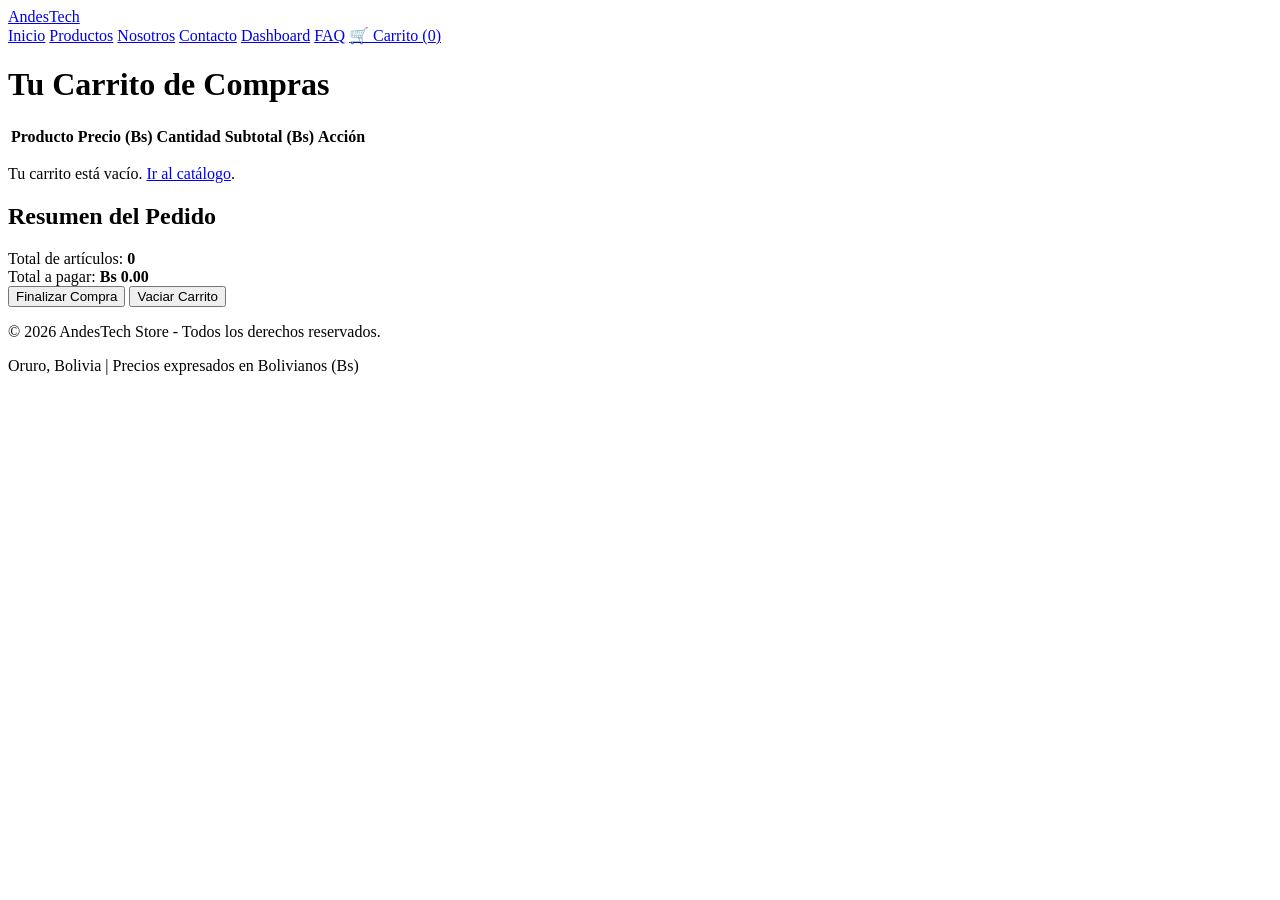
==== carrito.html @ 2feccf2b "Add files via upload" ====
<!DOCTYPE html>
<html lang="es">
<head>
    <meta charset="UTF-8">
    <meta name="viewport" content="width=device-width, initial-scale=1.0">
    <title>Carrito de Compras | AndesTech Store</title>
    <link rel="stylesheet" href="css/estilos.css">
</head>
<body>
    <header class="header">
        <div class="container nav-container">
            <a href="index.html" class="logo">
                <img src="img/logo.png" alt="Logo AndesTech" onerror="this.style.display='none'">
                <span>AndesTech</span>
            </a>
            <nav class="nav-menu">
                <a href="index.html">Inicio</a>
                <a href="productos.html">Productos</a>
                <a href="nosotros.html">Nosotros</a>
                <a href="contacto.html">Contacto</a>
                <a href="dashboard.html">Dashboard</a>
                <a href="faq.html">FAQ</a>
                <a href="carrito.html" class="btn-carrito active">🛒 Carrito (<span id="contador-carrito">0</span>)</a>
            </nav>
        </div>
    </header>

    <main class="container seccion">
        <h1 class="titulo-seccion">Tu Carrito de Compras</h1>

        <div class="layout-carrito">
            <!-- Lista de Productos en el Carrito -->
            <section class="card-info">
                <div class="tabla-responsive">
                    <table class="tabla-dashboard">
                        <thead>
                            <tr>
                                <th>Producto</th>
                                <th>Precio (Bs)</th>
                                <th>Cantidad</th>
                                <th>Subtotal (Bs)</th>
                                <th>Acción</th>
                            </tr>
                        </thead>
                        <tbody id="lista-carrito">
                            <!-- Productos cargados desde localStorage por carrito.js -->
                        </tbody>
                    </table>
                </div>
                <p id="mensaje-carrito-vacio" class="oculto">Tu carrito está vacío. <a href="productos.html">Ir al catálogo</a>.</p>
            </section>

            <!-- Resumen de Compra -->
            <aside class="card-info resumen-carrito">
                <h2>Resumen del Pedido</h2>
                <div class="fila-resumen">
                    <span>Total de artículos:</span>
                    <strong id="resumen-cantidad">0</strong>
                </div>
                <div class="fila-resumen total-final">
                    <span>Total a pagar:</span>
                    <strong id="resumen-total">Bs 0.00</strong>
                </div>
                <button id="btn-finalizar-compra" class="btn btn-primary btn-block">Finalizar Compra</button>
                <button id="btn-vaciar-carrito" class="btn btn-danger btn-block">Vaciar Carrito</button>
            </aside>
        </div>
    </main>

    <footer class="footer">
        <div class="container footer-content">
            <p>&copy; 2026 AndesTech Store - Todos los derechos reservados.</p>
            <p>Oruro, Bolivia | Precios expresados en Bolivianos (Bs)</p>
        </div>
    </footer>

    <script src="js/app.js"></script>
    <script src="js/carrito.js"></script>
</body>
</html>
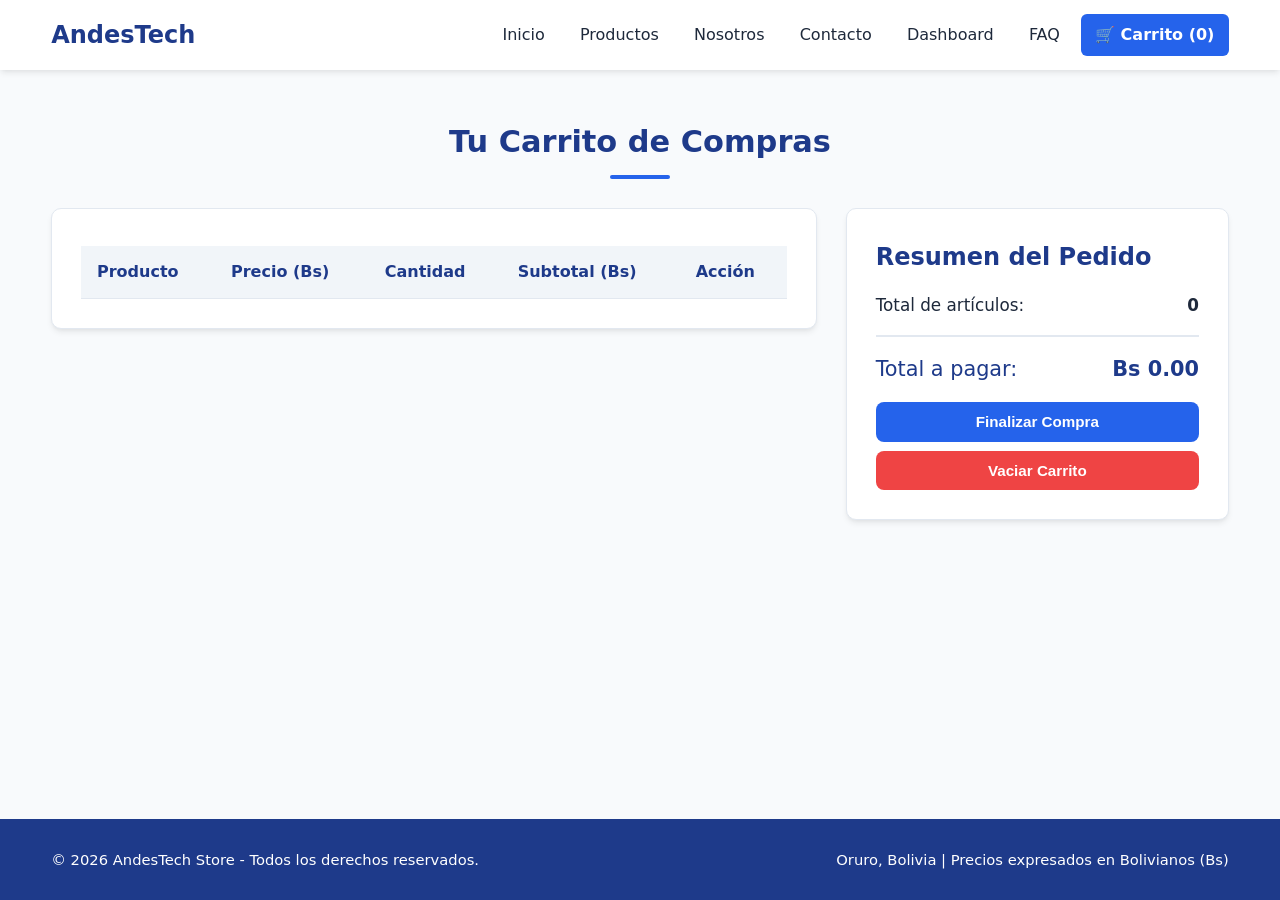
==== commit aca0ac0d: "Update carrito.html" ====
--- a/carrito.html
+++ b/carrito.html
@@ -4,7 +4,7 @@
     <meta charset="UTF-8">
     <meta name="viewport" content="width=device-width, initial-scale=1.0">
     <title>Carrito de Compras | AndesTech Store</title>
-    <link rel="stylesheet" href="css/estilos.css">
+    <link rel="stylesheet" href="/CSS/estilos.css">
 </head>
 <body>
     <header class="header">
@@ -77,4 +77,4 @@
     <script src="js/app.js"></script>
     <script src="js/carrito.js"></script>
 </body>
-</html>+</html>
--- a/CSS/estilos.css
+++ b/CSS/estilos.css
@@ -0,0 +1,737 @@
+/* =========================================
+   VARIABLES Y CONFIGURACIÓN GLOBAL
+   ========================================= */
+:root {
+    --color-primario: #1e3a8a;       /* Azul corporativo profundo */
+    --color-secundario: #2563eb;     /* Azul brillante para acciones */
+    --color-acento: #0ea5e9;         /* Celeste tecnológico */
+    --color-fondo: #f8fafc;          /* Gris muy claro para el fondo */
+    --color-blanco: #ffffff;
+    --color-texto: #1e293b;
+    --color-texto-suave: #64748b;
+    --color-borde: #e2e8f0;
+    --color-exito: #10b981;
+    --color-alerta: #f59e0b;
+    --color-peligro: #ef4444;
+    --sombra-suave: 0 4px 6px -1px rgba(0, 0, 0, 0.08), 0 2px 4px -2px rgba(0, 0, 0, 0.05);
+    --sombra-hover: 0 12px 20px -5px rgba(0, 0, 0, 0.15);
+    --radio: 10px;
+    --transicion: all 0.25s ease;
+}
+
+* {
+    margin: 0;
+    padding: 0;
+    box-sizing: border-box;
+}
+
+body {
+    font-family: 'Segoe UI', system-ui, -apple-system, Roboto, sans-serif;
+    background-color: var(--color-fondo);
+    color: var(--color-texto);
+    line-height: 1.6;
+    display: flex;
+    flex-direction: column;
+    min-height: 100vh;
+}
+
+main {
+    flex: 1;
+}
+
+.container {
+    width: 92%;
+    max-width: 1200px;
+    margin: 0 auto;
+}
+
+.seccion {
+    padding: 3rem 0;
+}
+
+.titulo-seccion {
+    font-size: 1.9rem;
+    color: var(--color-primario);
+    margin-bottom: 1.8rem;
+    text-align: center;
+    position: relative;
+}
+
+.titulo-seccion::after {
+    content: '';
+    display: block;
+    width: 60px;
+    height: 4px;
+    background: var(--color-secundario);
+    margin: 0.5rem auto 0;
+    border-radius: 2px;
+}
+
+.oculto {
+    display: none !important;
+}
+
+/* =========================================
+   HEADER Y NAVEGACIÓN
+   ========================================= */
+.header {
+    background-color: var(--color-blanco);
+    box-shadow: var(--sombra-suave);
+    position: sticky;
+    top: 0;
+    z-index: 100;
+}
+
+.nav-container {
+    display: flex;
+    justify-content: space-between;
+    align-items: center;
+    padding: 0.9rem 0;
+    flex-wrap: wrap;
+    gap: 1rem;
+}
+
+.logo {
+    display: flex;
+    align-items: center;
+    gap: 0.6rem;
+    text-decoration: none;
+    font-size: 1.5rem;
+    font-weight: 800;
+    color: var(--color-primario);
+}
+
+.logo img {
+    height: 38px;
+    width: auto;
+}
+
+.nav-menu {
+    display: flex;
+    align-items: center;
+    gap: 0.4rem;
+    flex-wrap: wrap;
+}
+
+.nav-menu a {
+    text-decoration: none;
+    color: var(--color-texto);
+    font-weight: 500;
+    padding: 0.5rem 0.9rem;
+    border-radius: 6px;
+    transition: var(--transicion);
+}
+
+.nav-menu a:hover,
+.nav-menu a.active {
+    background-color: #eff6ff;
+    color: var(--color-secundario);
+}
+
+.nav-menu .btn-carrito {
+    background-color: var(--color-primario);
+    color: var(--color-blanco);
+    font-weight: 600;
+}
+
+.nav-menu .btn-carrito:hover,
+.nav-menu .btn-carrito.active {
+    background-color: var(--color-secundario);
+    color: var(--color-blanco);
+}
+
+/* =========================================
+   BOTONES INTERACTIVOS
+   ========================================= */
+.btn {
+    display: inline-block;
+    padding: 0.7rem 1.4rem;
+    border-radius: 8px;
+    font-weight: 600;
+    text-decoration: none;
+    border: none;
+    cursor: pointer;
+    font-size: 0.95rem;
+    text-align: center;
+    transition: var(--transicion);
+}
+
+.btn-primary {
+    background-color: var(--color-secundario);
+    color: var(--color-blanco);
+}
+
+.btn-primary:hover {
+    background-color: var(--color-primario);
+    transform: translateY(-2px);
+}
+
+.btn-secondary {
+    background-color: var(--color-blanco);
+    color: var(--color-primario);
+    border: 2px solid var(--color-primario);
+}
+
+.btn-secondary:hover {
+    background-color: var(--color-primario);
+    color: var(--color-blanco);
+}
+
+.btn-danger {
+    background-color: var(--color-peligro);
+    color: var(--color-blanco);
+    margin-top: 0.6rem;
+}
+
+.btn-danger:hover {
+    background-color: #dc2626;
+}
+
+.btn-sm {
+    padding: 0.45rem 0.85rem;
+    font-size: 0.85rem;
+}
+
+.btn-block {
+    width: 100%;
+    display: block;
+}
+
+.btn:disabled {
+    background-color: #cbd5e1;
+    color: #64748b;
+    cursor: not-allowed;
+    transform: none;
+}
+
+.centro-btn {
+    text-align: center;
+    margin-top: 2.2rem;
+}
+
+/* =========================================
+   BANNER PRINCIPAL Y CATEGORÍAS (INDEX)
+   ========================================= */
+.hero-banner {
+    background: linear-gradient(135deg, rgba(30, 58, 138, 0.92), rgba(14, 165, 233, 0.85)),
+                url('../img/banner.jpg') center/cover no-repeat;
+    color: var(--color-blanco);
+    padding: 5rem 0;
+    text-align: center;
+}
+
+.hero-content h1 {
+    font-size: 2.6rem;
+    margin-bottom: 1rem;
+}
+
+.hero-content p {
+    font-size: 1.15rem;
+    max-width: 680px;
+    margin: 0 auto 2rem;
+    opacity: 0.95;
+}
+
+.grid-categorias {
+    display: grid;
+    grid-template-columns: repeat(auto-fit, minmax(210px, 1fr));
+    gap: 1.2rem;
+}
+
+.card-categoria {
+    background: var(--color-blanco);
+    padding: 1.8rem 1rem;
+    border-radius: var(--radio);
+    text-align: center;
+    text-decoration: none;
+    color: var(--color-primario);
+    font-weight: 700;
+    font-size: 1.15rem;
+    box-shadow: var(--sombra-suave);
+    border: 1px solid var(--color-borde);
+    transition: var(--transicion);
+}
+
+.card-categoria:hover {
+    transform: translateY(-5px);
+    box-shadow: var(--sombra-hover);
+    border-color: var(--color-secundario);
+    color: var(--color-secundario);
+}
+
+/* =========================================
+   CATÁLOGO Y TARJETAS DE PRODUCTOS
+   ========================================= */
+.panel-filtros {
+    display: grid;
+    grid-template-columns: repeat(auto-fit, minmax(200px, 1fr));
+    gap: 1rem;
+    background: var(--color-blanco);
+    padding: 1.2rem;
+    border-radius: var(--radio);
+    box-shadow: var(--sombra-suave);
+    margin-bottom: 2rem;
+}
+
+.input-control {
+    width: 100%;
+    padding: 0.65rem 0.9rem;
+    border: 1px solid var(--color-borde);
+    border-radius: 6px;
+    font-size: 0.95rem;
+    color: var(--color-texto);
+    background-color: var(--color-blanco);
+}
+
+.input-control:focus {
+    outline: none;
+    border-color: var(--color-secundario);
+}
+
+.grid-productos {
+    display: grid;
+    grid-template-columns: repeat(auto-fill, minmax(265px, 1fr));
+    gap: 1.6rem;
+}
+
+.card-producto {
+    background: var(--color-blanco);
+    border-radius: var(--radio);
+    overflow: hidden;
+    box-shadow: var(--sombra-suave);
+    border: 1px solid var(--color-borde);
+    display: flex;
+    flex-direction: column;
+    transition: var(--transicion);
+}
+
+.card-producto:hover {
+    transform: translateY(-6px);
+    box-shadow: var(--sombra-hover);
+}
+
+.card-producto img {
+    width: 100%;
+    height: 200px;
+    object-fit: cover;
+    background-color: #f1f5f9;
+}
+
+.card-body {
+    padding: 1.2rem;
+    display: flex;
+    flex-direction: column;
+    flex: 1;
+}
+
+.badge-categoria {
+    align-self: flex-start;
+    background-color: #eff6ff;
+    color: var(--color-secundario);
+    font-size: 0.78rem;
+    font-weight: 700;
+    padding: 0.25rem 0.65rem;
+    border-radius: 20px;
+    margin-bottom: 0.5rem;
+}
+
+.card-body h3 {
+    font-size: 1.15rem;
+    margin-bottom: 0.4rem;
+    color: var(--color-texto);
+}
+
+.card-desc {
+    font-size: 0.9rem;
+    color: var(--color-texto-suave);
+    margin-bottom: 1rem;
+    flex: 1;
+}
+
+.card-precio {
+    font-size: 1.35rem;
+    font-weight: 800;
+    color: var(--color-primario);
+    margin-bottom: 0.4rem;
+}
+
+.card-stock {
+    font-size: 0.85rem;
+    font-weight: 600;
+    margin-bottom: 1rem;
+}
+
+.stock-disponible {
+    color: var(--color-exito);
+}
+
+.stock-bajo {
+    color: var(--color-alerta);
+}
+
+.stock-agotado {
+    color: var(--color-peligro);
+}
+
+.card-acciones {
+    display: flex;
+    gap: 0.5rem;
+}
+
+.card-acciones .btn {
+    flex: 1;
+}
+
+/* =========================================
+   MODAL DE DETALLE DE PRODUCTO
+   ========================================= */
+.modal {
+    position: fixed;
+    inset: 0;
+    background: rgba(15, 23, 42, 0.65);
+    display: flex;
+    justify-content: center;
+    align-items: center;
+    z-index: 1000;
+    padding: 1rem;
+}
+
+.modal-contenido {
+    background: var(--color-blanco);
+    border-radius: var(--radio);
+    max-width: 650px;
+    width: 100%;
+    padding: 2rem;
+    position: relative;
+    box-shadow: var(--sombra-hover);
+}
+
+.cerrar-modal {
+    position: absolute;
+    top: 1rem;
+    right: 1.2rem;
+    font-size: 1.8rem;
+    cursor: pointer;
+    color: var(--color-texto-suave);
+}
+
+.cerrar-modal:hover {
+    color: var(--color-peligro);
+}
+
+.detalle-grid {
+    display: grid;
+    grid-template-columns: 1fr 1.2fr;
+    gap: 1.5rem;
+    align-items: center;
+}
+
+.detalle-grid img {
+    width: 100%;
+    border-radius: 8px;
+}
+
+/* =========================================
+   SECCIONES GENERALES (NOSOTROS, CONTACTO)
+   ========================================= */
+.grid-dos-columnas {
+    display: grid;
+    grid-template-columns: repeat(auto-fit, minmax(320px, 1fr));
+    gap: 1.8rem;
+}
+
+.card-info {
+    background: var(--color-blanco);
+    padding: 1.8rem;
+    border-radius: var(--radio);
+    box-shadow: var(--sombra-suave);
+    border: 1px solid var(--color-borde);
+}
+
+.card-info h2,
+.card-info h3 {
+    color: var(--color-primario);
+    margin-bottom: 1rem;
+}
+
+.card-info ul {
+    padding-left: 1.2rem;
+}
+
+.card-info li {
+    margin-bottom: 0.6rem;
+}
+
+.nosotros-intro {
+    display: grid;
+    grid-template-columns: 1.2fr 1fr;
+    gap: 2rem;
+    align-items: center;
+    background: var(--color-blanco);
+    padding: 2rem;
+    border-radius: var(--radio);
+    box-shadow: var(--sombra-suave);
+}
+
+.nosotros-imagen img {
+    width: 100%;
+    border-radius: var(--radio);
+    object-fit: cover;
+}
+
+/* Formulario de Contacto */
+.form-grupo {
+    margin-bottom: 1.1rem;
+}
+
+.form-grupo label {
+    display: block;
+    font-weight: 600;
+    margin-bottom: 0.35rem;
+}
+
+.form-grupo input,
+.form-grupo textarea {
+    width: 100%;
+    padding: 0.7rem;
+    border: 1px solid var(--color-borde);
+    border-radius: 6px;
+    font-family: inherit;
+    font-size: 0.95rem;
+}
+
+.form-grupo input:focus,
+.form-grupo textarea:focus {
+    outline: none;
+    border-color: var(--color-secundario);
+}
+
+.error-msg {
+    color: var(--color-peligro);
+    font-size: 0.82rem;
+    display: block;
+    margin-top: 0.25rem;
+}
+
+.alerta-exito {
+    margin-top: 1.2rem;
+    padding: 1rem;
+    background-color: #dcfce7;
+    color: #166534;
+    border: 1px solid #86efac;
+    border-radius: 8px;
+    font-weight: 600;
+}
+
+.redes-sociales {
+    display: flex;
+    gap: 0.7rem;
+    flex-wrap: wrap;
+    margin-top: 1rem;
+}
+
+.btn-red {
+    padding: 0.5rem 1rem;
+    background-color: var(--color-primario);
+    color: var(--color-blanco);
+    text-decoration: none;
+    border-radius: 6px;
+    font-size: 0.9rem;
+    transition: var(--transicion);
+}
+
+.btn-red:hover {
+    background-color: var(--color-secundario);
+}
+
+/* =========================================
+   DASHBOARD Y TABLAS
+   ========================================= */
+.dashboard-header {
+    display: flex;
+    justify-content: space-between;
+    align-items: center;
+    flex-wrap: wrap;
+    gap: 1rem;
+    margin-bottom: 2rem;
+}
+
+.dashboard-header h1 {
+    color: var(--color-primario);
+}
+
+.fecha-actualizacion {
+    background: var(--color-blanco);
+    padding: 0.5rem 1rem;
+    border-radius: 20px;
+    font-size: 0.9rem;
+    border: 1px solid var(--color-borde);
+}
+
+.grid-kpis {
+    display: grid;
+    grid-template-columns: repeat(auto-fit, minmax(180px, 1fr));
+    gap: 1.2rem;
+}
+
+.card-kpi {
+    background: var(--color-blanco);
+    padding: 1.4rem;
+    border-radius: var(--radio);
+    box-shadow: var(--sombra-suave);
+    border-left: 5px solid var(--color-secundario);
+    display: flex;
+    flex-direction: column;
+    gap: 0.4rem;
+}
+
+.card-kpi.kpi-ok { border-left-color: var(--color-exito); }
+.card-kpi.kpi-alerta { border-left-color: var(--color-alerta); }
+.card-kpi.kpi-peligro { border-left-color: var(--color-peligro); }
+
+.kpi-titulo {
+    font-size: 0.88rem;
+    color: var(--color-texto-suave);
+    font-weight: 600;
+}
+
+.kpi-valor {
+    font-size: 1.65rem;
+    color: var(--color-texto);
+}
+
+.contenedor-grafico {
+    position: relative;
+    height: 290px;
+    width: 100%;
+}
+
+.tabla-responsive {
+    overflow-x: auto;
+}
+
+.tabla-dashboard {
+    width: 100%;
+    border-collapse: collapse;
+    margin-top: 0.5rem;
+}
+
+.tabla-dashboard th,
+.tabla-dashboard td {
+    padding: 0.85rem 1rem;
+    text-align: left;
+    border-bottom: 1px solid var(--color-borde);
+}
+
+.tabla-dashboard th {
+    background-color: #f1f5f9;
+    color: var(--color-primario);
+    font-weight: 700;
+}
+
+.tabla-dashboard tr:hover {
+    background-color: #f8fafc;
+}
+
+/* =========================================
+   CARRITO Y FAQ
+   ========================================= */
+.layout-carrito {
+    display: grid;
+    grid-template-columns: 2fr 1fr;
+    gap: 1.8rem;
+    align-items: start;
+}
+
+.fila-resumen {
+    display: flex;
+    justify-content: space-between;
+    margin-bottom: 1rem;
+    font-size: 1.05rem;
+}
+
+.total-final {
+    border-top: 2px solid var(--color-borde);
+    padding-top: 1rem;
+    font-size: 1.3rem;
+    color: var(--color-primario);
+}
+
+.contenedor-faq {
+    max-width: 820px;
+    margin: 0 auto;
+    display: flex;
+    flex-direction: column;
+    gap: 1rem;
+}
+
+.item-faq {
+    background: var(--color-blanco);
+    border-radius: var(--radio);
+    padding: 1.2rem 1.5rem;
+    box-shadow: var(--sombra-suave);
+    border: 1px solid var(--color-borde);
+}
+
+.item-faq summary {
+    font-weight: 700;
+    font-size: 1.05rem;
+    color: var(--color-primario);
+    cursor: pointer;
+}
+
+.item-faq p {
+    margin-top: 0.8rem;
+    color: var(--color-texto-suave);
+}
+
+/* =========================================
+   FOOTER
+   ========================================= */
+.footer {
+    background-color: var(--color-primario);
+    color: var(--color-blanco);
+    padding: 1.8rem 0;
+    margin-top: 3rem;
+}
+
+.footer-content {
+    display: flex;
+    justify-content: space-between;
+    align-items: center;
+    flex-wrap: wrap;
+    gap: 1rem;
+    font-size: 0.92rem;
+}
+
+/* =========================================
+   DISEÑO ADAPTABLE (RESPONSIVE DESIGN)
+   ========================================= */
+@media (max-width: 850px) {
+    .nosotros-intro,
+    .layout-carrito,
+    .detalle-grid {
+        grid-template-columns: 1fr;
+    }
+
+    .hero-content h1 {
+        font-size: 2rem;
+    }
+}
+
+@media (max-width: 600px) {
+    .nav-container {
+        flex-direction: column;
+        align-items: flex-start;
+    }
+
+    .nav-menu {
+        width: 100%;
+        justify-content: flex-start;
+    }
+
+    .footer-content {
+        flex-direction: column;
+        text-align: center;
+    }
+}
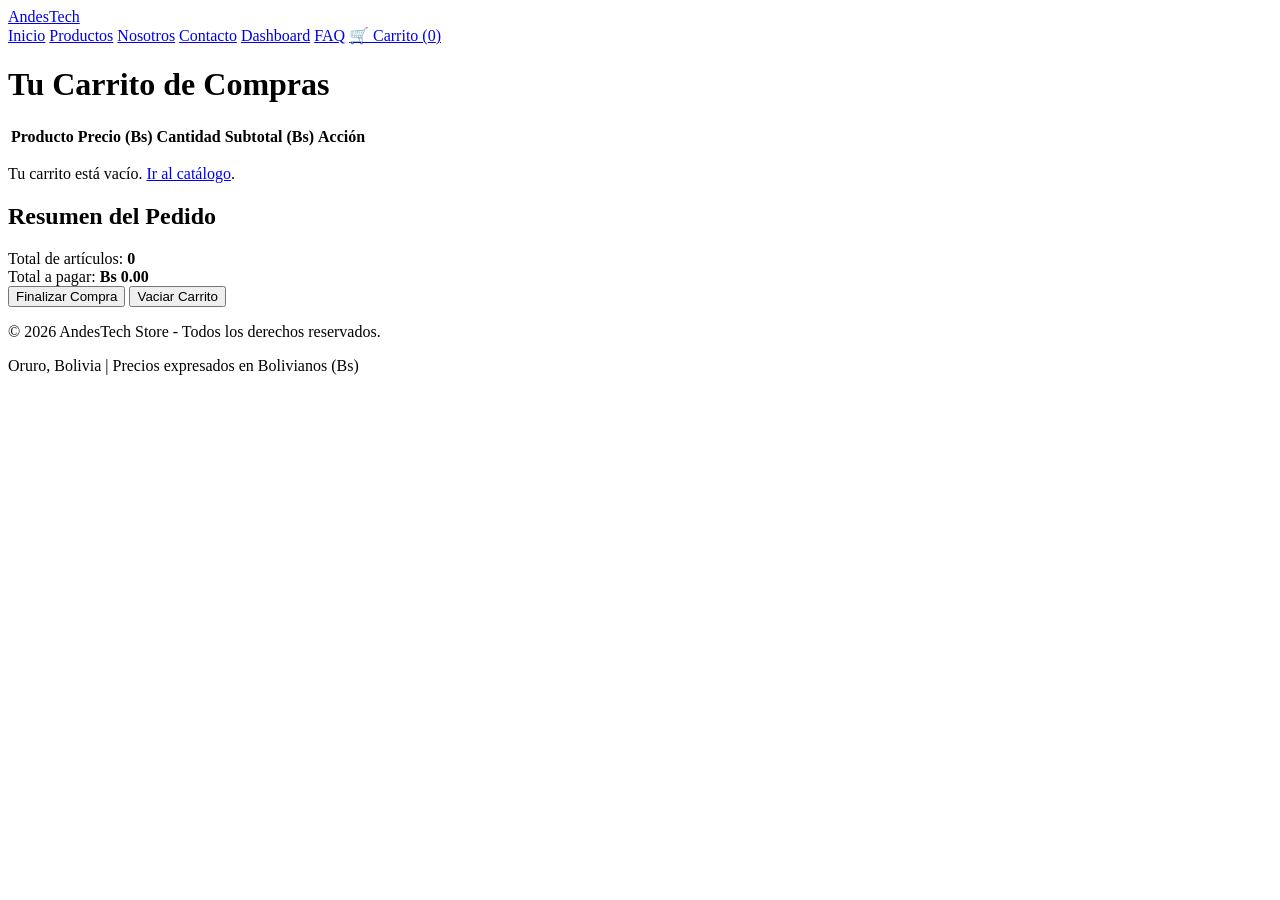
==== commit 235bc856: "Add files via upload" ====
--- a/carrito.html
+++ b/carrito.html
@@ -4,7 +4,7 @@
     <meta charset="UTF-8">
     <meta name="viewport" content="width=device-width, initial-scale=1.0">
     <title>Carrito de Compras | AndesTech Store</title>
-    <link rel="stylesheet" href="/CSS/estilos.css">
+    <link rel="stylesheet" href="css/estilos.css">
 </head>
 <body>
     <header class="header">
@@ -77,4 +77,4 @@
     <script src="js/app.js"></script>
     <script src="js/carrito.js"></script>
 </body>
-</html>
+</html>
